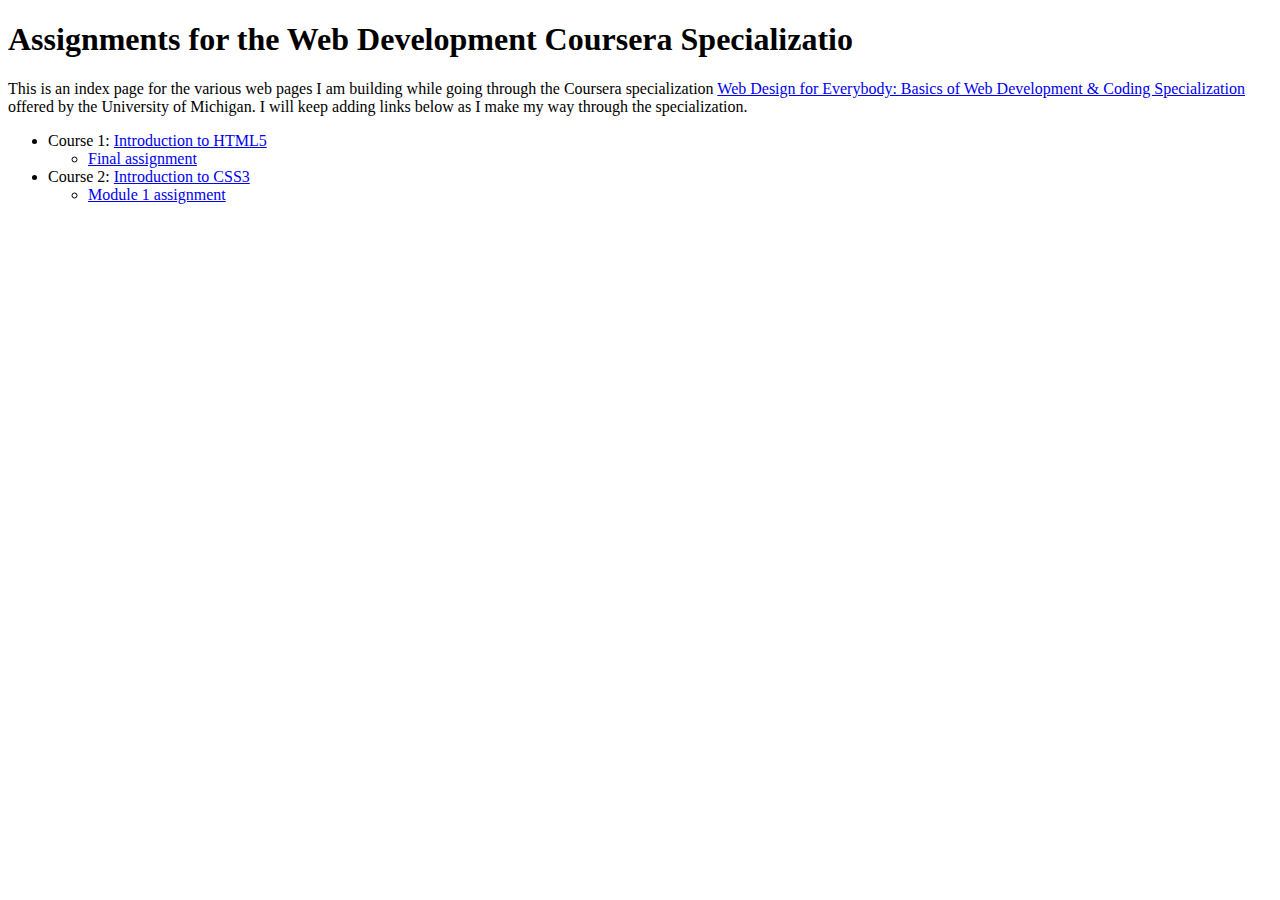
==== web-dev/index.html @ fa2ac432 "Create web-dev/index.html" ====
<!DOCTYPE html>
<html lang="en">

<head>
  <meta charset="utf-8">
  <meta name="viewport" content="width=device-width">
  <title>Assignments for the Web Development Coursera Specialization</title>
</head>

<body>
  <h1>Assignments for the Web Development Coursera Specializatio</h1>

  <p>This is an index page for the various web pages I am building while going through the Coursera specialization <a href="https://www.coursera.org/specializations/web-design">Web Design for Everybody: Basics of Web Development & Coding Specialization</a> offered by the University of Michigan. I will keep adding links below as I make my way through the specialization.</p>

  <ul>
    <li>Course 1: <a href="https://www.coursera.org/learn/html">Introduction to HTML5</a></li>
    <ul>
      <li><a href="/1-html/">Final assignment</a></li>
    </ul>
    <li>Course 2: <a href="https://www.coursera.org/learn/introcss">Introduction to CSS3</a></li>
    <ul>
      <li><a href="/2-css/">Module 1 assignment</a></li>
    </ul>
  </ul>
</body>
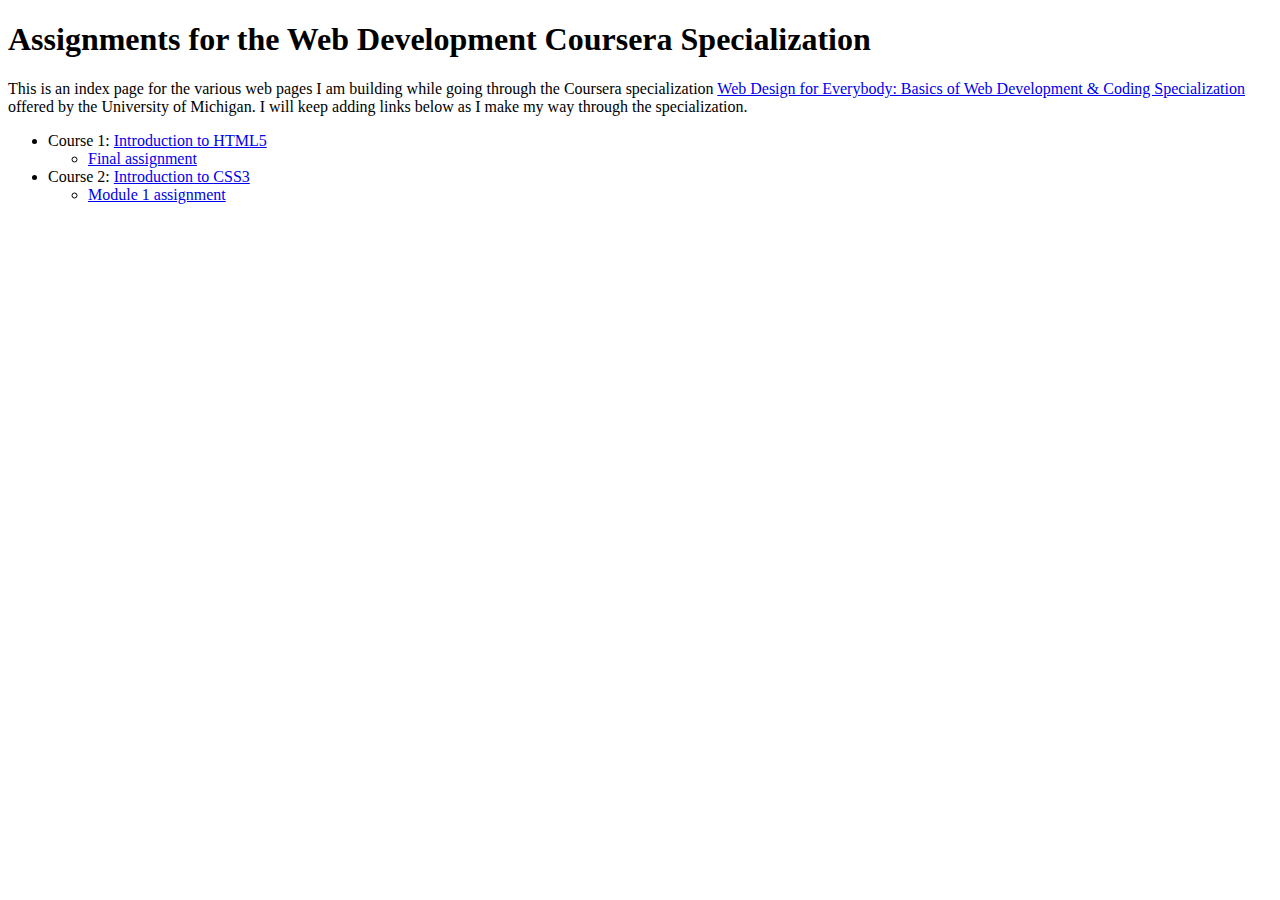
==== commit 5e28fc91: "Update web-dev/index.html" ====
--- a/web-dev/index.html
+++ b/web-dev/index.html
@@ -8,18 +8,18 @@
 </head>
 
 <body>
-  <h1>Assignments for the Web Development Coursera Specializatio</h1>
+  <h1>Assignments for the Web Development Coursera Specialization</h1>
 
   <p>This is an index page for the various web pages I am building while going through the Coursera specialization <a href="https://www.coursera.org/specializations/web-design">Web Design for Everybody: Basics of Web Development & Coding Specialization</a> offered by the University of Michigan. I will keep adding links below as I make my way through the specialization.</p>
 
   <ul>
     <li>Course 1: <a href="https://www.coursera.org/learn/html">Introduction to HTML5</a></li>
     <ul>
-      <li><a href="/1-html/">Final assignment</a></li>
+      <li><a href="1-html/">Final assignment</a></li>
     </ul>
     <li>Course 2: <a href="https://www.coursera.org/learn/introcss">Introduction to CSS3</a></li>
     <ul>
-      <li><a href="/2-css/">Module 1 assignment</a></li>
+      <li><a href="2-css/">Module 1 assignment</a></li>
     </ul>
   </ul>
 </body>
